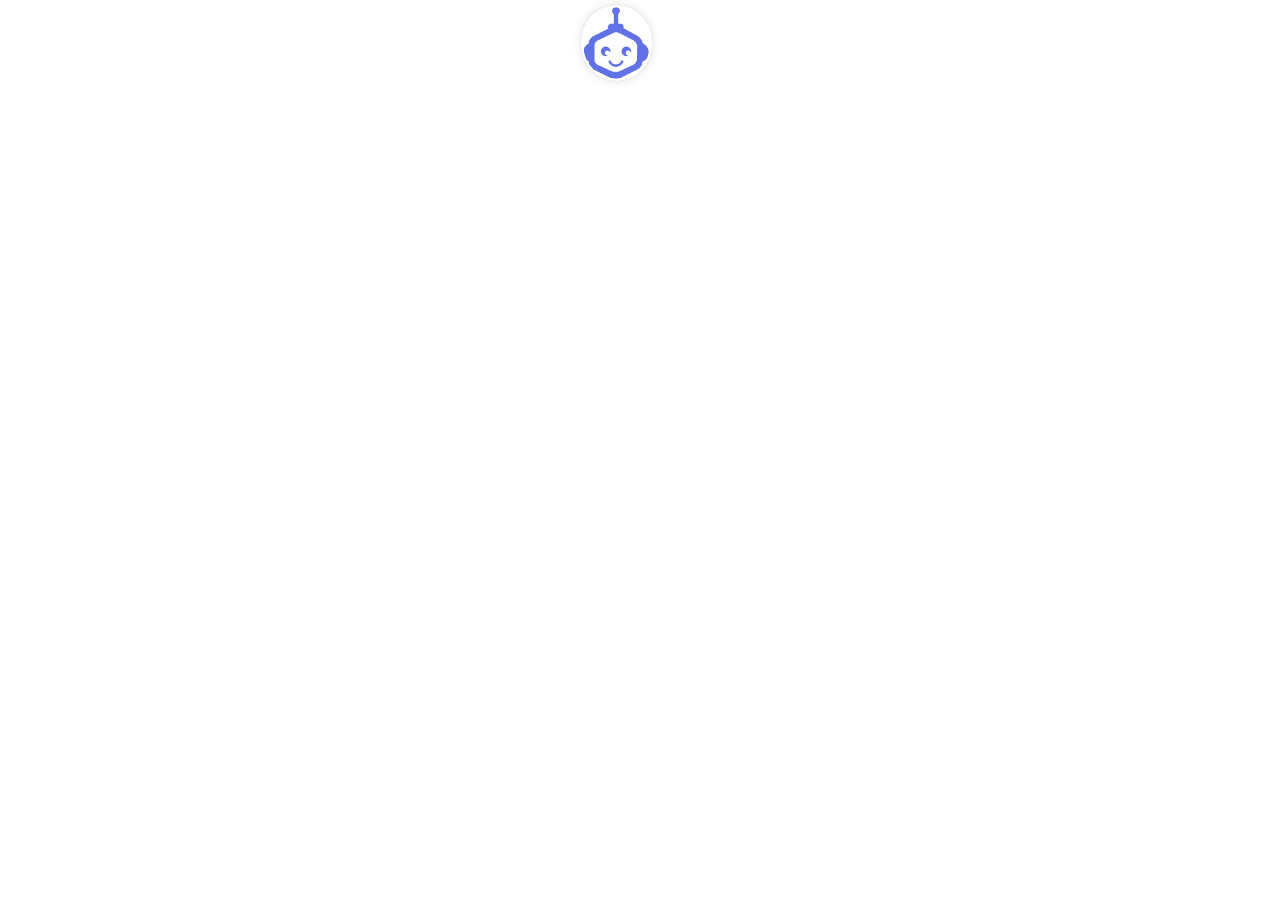
==== UI/index.html @ fdb818d2 "Initial commit" ====
<!DOCTYPE html>
<html>
   <head>
      <title>ChatBot</title>
      <!--Import Google Icon Font-->
      <link href="https://fonts.googleapis.com/icon?family=Material+Icons" rel="stylesheet">
      <!--Import materialize.css-->
      <link rel= "stylesheet" type= "text/css" href= "static/css/style.css">
      <!--Main css-->
      <link rel= "stylesheet" type= "text/css" href= "static/css/materialize.min.css">
      <link href="https://fonts.googleapis.com/icon?family=Material+Icons" rel="stylesheet">
      <!--Let browser know website is optimized for mobile-->
      <meta name="viewport" content="width=device-width, initial-scale=1.0" />
   </head>
   <body>
      <div class="">
         <div class="widget">
            <div class="chat_header">
               <!--Add the name of the bot here -->
               <span style="color:white;margin-left: 5px;">ChatBot </span>
               <span style="color:white;margin-right: 5px;float:right;margin-top: 5px;" id="close">
               <i class="material-icons">close</i>
               </span>
            </div>
            <!--Chatbot contents goes here -->
            <div class="chats" id="chats">
               <div class="clearfix"></div>
            </div>
            <!--user typing indicator -->
            <div class="keypad" >
               <input type="text" id="keypad" class="usrInput browser-default" placeholder="Type a message..." autofocus="autofocus" autocomplete="off">
            </div>
         </div>
         <!--bot widget -->
         <div class="profile_div" id="profile_div">
            <img class="imgProfile" src="static/img/botAvatar.png"/>
         </div>
      </div>
      <!--JavaScript at end of body for optimized loading-->
      <script src="https://ajax.googleapis.com/ajax/libs/jquery/3.3.1/jquery.min.js"></script>
      <script type="text/javascript" src="static/js/materialize.min.js"></script>
      <!--Main Script -->
      <script type="text/javascript" src="static/js/script.js"></script>
   </body>
</html>
---- UI/static/css/style.css ----
.widget {
	float: left;
	margin-left: 25%;
	margin-top: 2%;
	display: none;
	width: 50%;
	right: 15px;
	height: 100%;
	bottom: 5%;
	position: relative;
	background: #f6f6f6;
	border-radius: 10px 10px 10px 10px;
	box-shadow: 0px 2px 10px 1px #b5b5b5;
}

.chat_header {
	text-align: center;
	height: 10%;
	background: #6072e6;
	/* #6072e6 */
	border-radius: 10px 10px 0px 0px;
	padding: 5px;
	font-size: 20px;
}

.chats {
	height: 340px;
	padding: 5px;
	margin-top: 5px;
	border-radius: 1px;
	overflow-y: scroll;
	transition: 0.2s;
}

div.chats::-webkit-scrollbar {
	width: 0px;
	/* remove scrollbar space /
    background: transparent;
    / optional: just make scrollbar invisible */
}


/* Track */

div.chats::-webkit-scrollbar-track {
	box-shadow: inset 0 0 5px grey;
	border-radius: 10px;
}


/* Handle */

div.chats::-webkit-scrollbar-thumb {
	background: #647aed;
}


/* Handle on hover */

div.chats::-webkit-scrollbar-thumb:hover {
	background: #b30000;
}

#close {
	cursor: pointer;
}

.clearfix {
	margin-top: 2px;
	margin-bottom: 2px;
}

.message {
	margin-top: 5px;
	margin-bottom: 5px;
	margin-right: 0;
	margin-left: 0;
}

.botAvatar {
	border-radius: 50%;
	width: 2em;
	height: 2em;
	float: left;
	margin-left: 5px;
	border: 2px solid #6072e6;
}

.botMsg {
	float: left;
	margin-top: 5px;
	background: #ffffff;
	box-shadow: 2px 5px 5px 1px #efeef5;
	border: 1px solid #ffffff;
	margin-left: 0.5em;
	padding: 0.6em 1em;
	border-radius: 1.5em;
	max-width: 55%;
	min-width: 25%;
	font-size: 12px;
	word-wrap: break-word;
}

.userMsg {
	animation: animateElement linear 0.2s;
	animation-iteration-count: 1;
	margin-top: 5px;
	word-wrap: break-word;
	padding: 0.6em 1em;
	float: right;
	margin-right: 0.5em;
	background: #6072e6;
	border: 1px solid #6072e6;
	color: #fff;
	border-radius: 1.5em;
	margin-bottom: 0.15em;
	font-size: 12px;
	max-width: 55%;
	min-width: 25%;
	line-height: 1.5em;
}

.userAvatar {
	animation: animateElement linear 0.3s;
	animation-iteration-count: 1;
	border-radius: 50%;
	width: 1.5em;
	height: 1.5em;
	float: right;
	margin-right: 5px;
	border: 2px solid #6072e6;
}

.singleCard {
	/* height: 200px; */
	padding-left: 10%;
	padding-right: 10px;
}

.suggestions {
	padding: 5px;
	width: 80%;
	border-radius: 10px;
	background: #ffffff;
	box-shadow: 2px 5px 5px 1px #dbdade;
}

.cardsImage {
	width: 100%;
	height: 80%;
	border-radius: 10px 10px 0px 0px;
}

.keypad {
	height: 45px;
	position: relative;
	bottom: 10px;
	width: 320px;
}

.usrInput {
	background: #f1f0f0;
	padding: 0.5em;
	width: 90%;
	margin-left: 4%;
	border-radius: 20px;
	box-shadow: 0px 2px 10px 1px #b5b5b5;
	border: 0;
	margin-top: 2%;
	padding-left: 15px;
	height: 40px;
}

input:focus {
	outline: none;
}

video:focus {
	outline: none;
}

.menuTitle {
	padding: 5px;
	margin-top: 5px;
	margin-bottom: 5px;
}

.menu {
	padding: 5px;
}

.menuChips {
	display: block;
	background: #6072e6;
	color: #fff;
	text-align: center;
	padding: 5px;
	margin-bottom: 5px;
	cursor: pointer;
	border-radius: 15px;
	font-size: 14px;
	word-wrap: break-word;
}

.imgcard {
	object-fit: cover;
	width: 40%;
	height: 45%;
	border-radius: 10px 10px 10px 10px;
	margin-left: 1%;
}

.chip {
	background-color: #6072e6;
	color: #fff;
	font-weight: normal;
	font-weight: 0;
	text-align: center;
}

@keyframes animateElement {
	0% {
		opacity: 0;
		transform: translate(0px, 10px);
	}
	100% {
		opacity: 1;
		transform: translate(0px, 0px);
	}
}

.imgProfile {
	box-shadow: 0 0px 1px 0 rgba(0, 0, 0, 0.16), 0 0px 10px 0 rgba(0, 0, 0, 0.12);
	background: white;
	border-radius: 50px;
	width: 60%;
	padding: 2%;
}

.profile_div {
	/* display: none; */
	margin: 0 auto;
	position: relative;
	padding: 5px;
	width: 10%;
	bottom: 0;
	right: 0;
	cursor: pointer;
}

.profileIcon {
	height: 15%;
	align-items: center;
	float: left;
	margin-right: 10px;
}
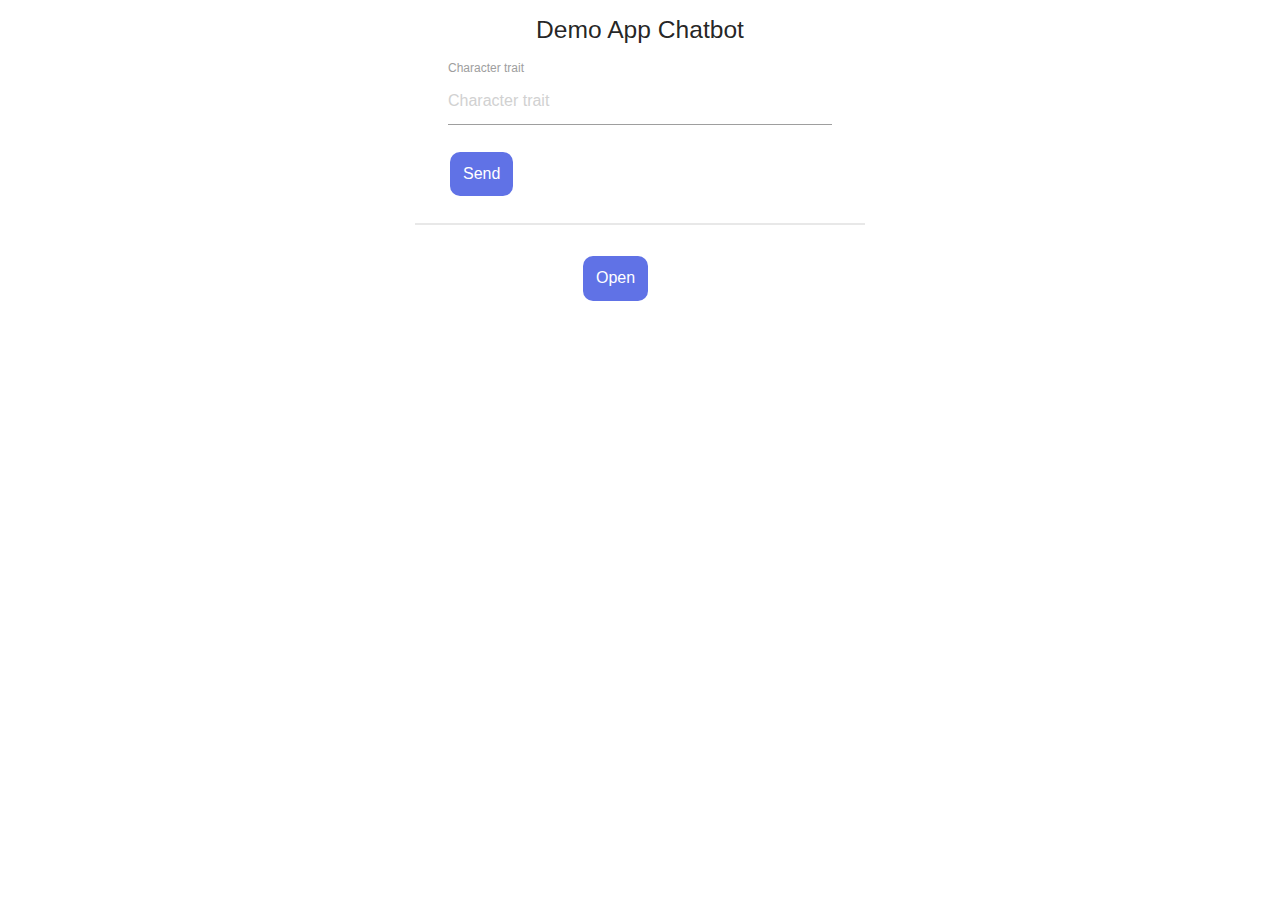
==== commit d850f9dd: "Environment file" ====
--- a/UI/index.html
+++ b/UI/index.html
@@ -6,6 +6,7 @@
       <link href="https://fonts.googleapis.com/icon?family=Material+Icons" rel="stylesheet">
       <!--Import materialize.css-->
       <link rel= "stylesheet" type= "text/css" href= "static/css/style.css">
+      <link rel= "stylesheet" type= "text/css" href= "static/css/formstyle.css">
       <!--Main css-->
       <link rel= "stylesheet" type= "text/css" href= "static/css/materialize.min.css">
       <link href="https://fonts.googleapis.com/icon?family=Material+Icons" rel="stylesheet">
@@ -13,8 +14,27 @@
       <meta name="viewport" content="width=device-width, initial-scale=1.0" />
    </head>
    <body>
-      <div class="">
-         <div class="widget">
+      <script src="https://ajax.googleapis.com/ajax/libs/jquery/3.3.1/jquery.min.js"></script>
+      <script type="text/javascript" src="static/js/form_character_traits.js"></script>
+      <h5 class="center">Demo App Chatbot</h5>
+      <div class="form">
+         <form>
+            <div class="form-group">
+               <label for="inputCharacter1">Character trait</label>
+               <input type="text" name="character_trait" class="form-control" id="inputCharacter1" placeholder="Character trait">
+               <p></p>
+            </div>
+            <button type="submit" class="normalButton">Send</button>
+         </form>
+      </div>
+
+      <br/>
+
+      <hr class="hrStyle" color="#e8e8e8"/>
+
+      <br/>
+
+         <div class="widget chatbotinterface">
             <div class="chat_header">
                <!--Add the name of the bot here -->
                <span style="color:white;margin-left: 5px;">ChatBot </span>
@@ -33,11 +53,10 @@
          </div>
          <!--bot widget -->
          <div class="profile_div" id="profile_div">
-            <img class="imgProfile" src="static/img/botAvatar.png"/>
+            <!--img class="imgProfile" src="static/img/botAvatar.png"/-->
+            <button class="normalButton">Open</button>
          </div>
-      </div>
       <!--JavaScript at end of body for optimized loading-->
-      <script src="https://ajax.googleapis.com/ajax/libs/jquery/3.3.1/jquery.min.js"></script>
       <script type="text/javascript" src="static/js/materialize.min.js"></script>
       <!--Main Script -->
       <script type="text/javascript" src="static/js/script.js"></script>
--- a/UI/static/css/formstyle.css
+++ b/UI/static/css/formstyle.css
@@ -0,0 +1,36 @@
+.chatbotinterface {
+    margin-top: -12%;
+}
+
+.center {
+    margin-left: auto;
+}
+
+.form {
+    width: 30%;
+    margin: 1% auto 0 auto;
+}
+
+.normalButton {
+    background: #6072e6;
+    border: none;
+    color: white;
+    padding: 13px;
+    text-align: center;
+    text-decoration: none;
+    display: inline-block;
+    font-size: 16px;
+    margin: 4px 2px;
+    cursor: pointer;
+    border-radius: 10px;
+    transition-duration: 0.4s;
+}
+
+.normalButton:hover {
+    background: #5160c2;
+}
+
+.hrStyle {
+    width: 35%;
+    margin: auto;
+}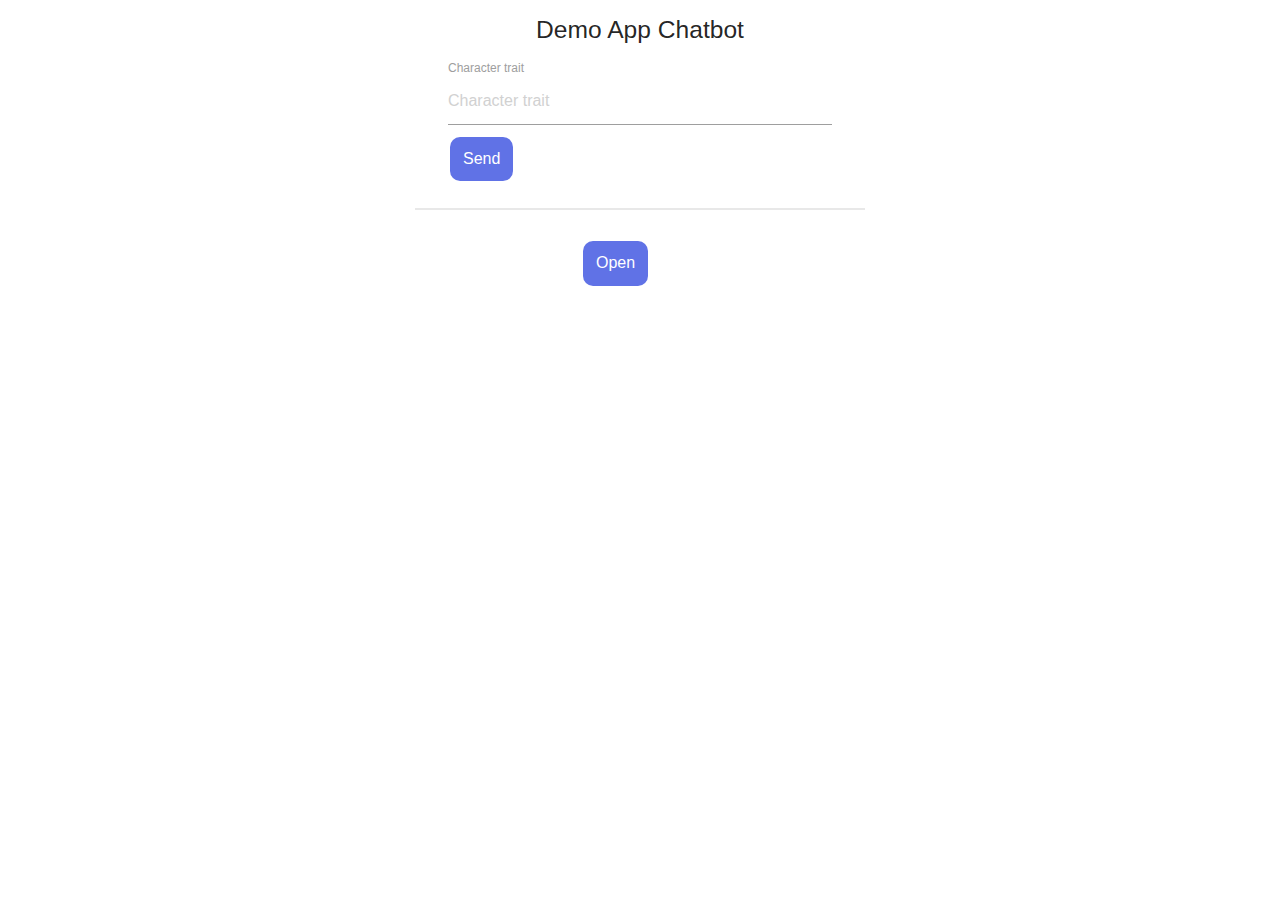
==== commit 8689f8f8: "Loading fix" ====
--- a/UI/index.html
+++ b/UI/index.html
@@ -22,9 +22,8 @@
             <div class="form-group">
                <label for="inputCharacter1">Character trait</label>
                <input type="text" name="character_trait" class="form-control" id="inputCharacter1" placeholder="Character trait">
-               <p></p>
             </div>
-            <button type="submit" class="normalButton">Send</button>
+            <button type="submit" class="normalButton inline">Send</button><span class="error"></span><span class="loading"></span>
          </form>
       </div>
 
@@ -62,3 +61,9 @@
       <script type="text/javascript" src="static/js/script.js"></script>
    </body>
 </html>
+
+<!--
+// GK Techy. Rasa Core Chatbot Custom UI. Geraadpleegd via
+// https://www.youtube.com/watch?v=Fyap_IP1i3Q
+// Geraadpleegd op 20 januari 2020.
+-->--- a/UI/static/css/formstyle.css
+++ b/UI/static/css/formstyle.css
@@ -33,4 +33,13 @@
 .hrStyle {
     width: 35%;
     margin: auto;
+}
+
+.inline {
+    display: inline;
+}
+
+.error {
+    color: red;
+    display: inline;
 }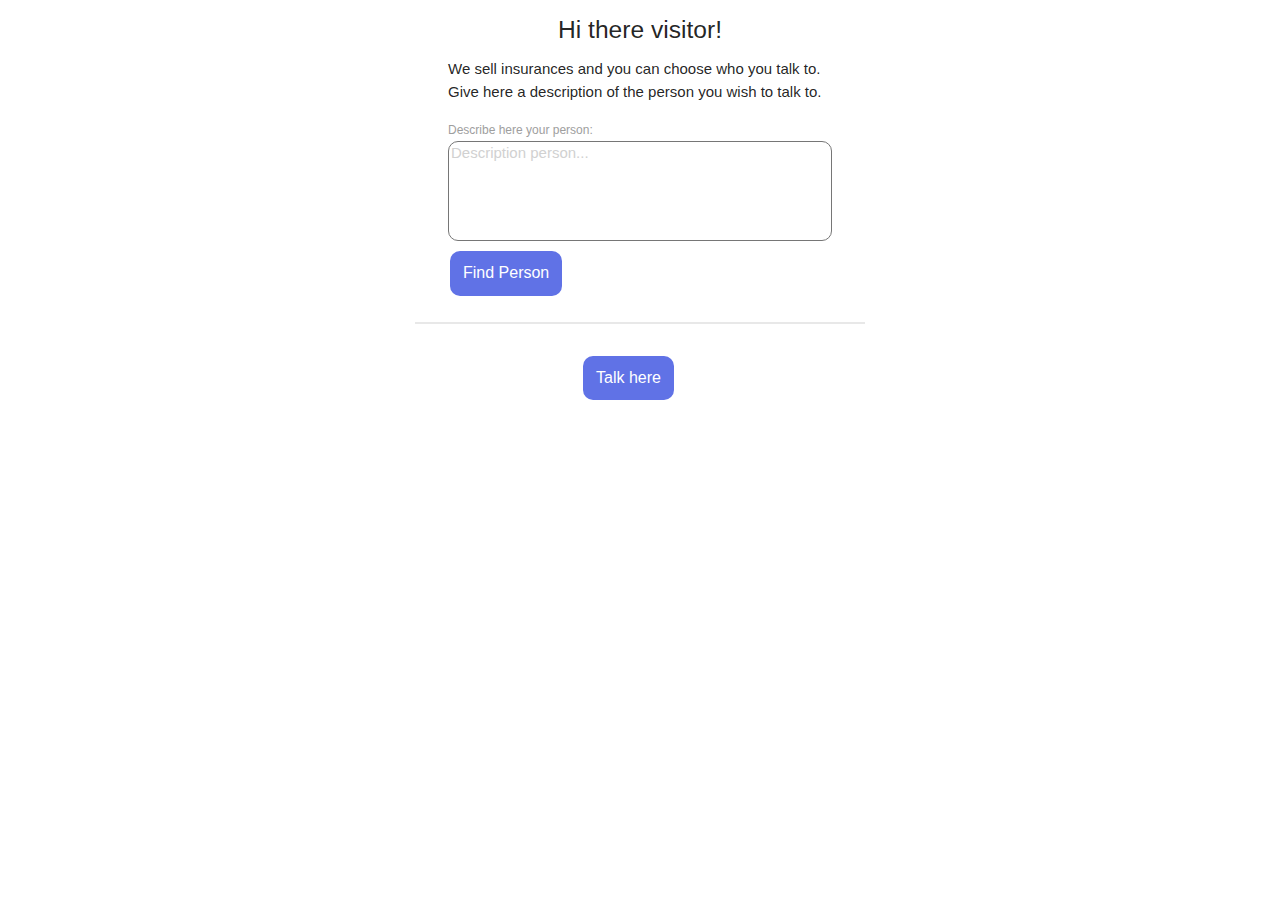
==== commit c049df1f: "Small layout change webpage + More traindata + synonyms added to validation function of the characte" ====
--- a/UI/index.html
+++ b/UI/index.html
@@ -1,7 +1,7 @@
 <!DOCTYPE html>
 <html>
    <head>
-      <title>ChatBot</title>
+      <title>Interface</title>
       <!--Import Google Icon Font-->
       <link href="https://fonts.googleapis.com/icon?family=Material+Icons" rel="stylesheet">
       <!--Import materialize.css-->
@@ -16,15 +16,18 @@
    <body>
       <script src="https://ajax.googleapis.com/ajax/libs/jquery/3.3.1/jquery.min.js"></script>
       <script type="text/javascript" src="static/js/form_character_traits.js"></script>
-      <h5 class="center">Demo App Chatbot</h5>
-      <div class="form">
-         <form>
-            <div class="form-group">
-               <label for="inputCharacter1">Character trait</label>
-               <input type="text" name="character_trait" class="form-control" id="inputCharacter1" placeholder="Character trait">
-            </div>
-            <button type="submit" class="normalButton inline">Send</button><span class="error"></span><span class="loading"></span>
-         </form>
+      <div>
+         <h5 class="center">Hi there visitor!</h5>
+         <div class="form">
+            <p>We sell insurances and you can choose who you talk to. Give here a description of the person you wish to talk to.</p>
+            <form>
+               <div class="form-group">
+                  <label for="desc_person">Describe here your person:</label>
+                  <textarea class="form-control" id="desc_person" placeholder="Description person..."></textarea>
+               </div>
+               <button type="submit" class="normalButton inline">Find Person</button><span class="error"></span><span class="loading"></span>
+            </form>
+         </div>
       </div>
 
       <br/>
@@ -36,7 +39,7 @@
          <div class="widget chatbotinterface">
             <div class="chat_header">
                <!--Add the name of the bot here -->
-               <span style="color:white;margin-left: 5px;">ChatBot </span>
+               <span style="color:white;margin-left: 5px;">Get here your insurance! </span>
                <span style="color:white;margin-right: 5px;float:right;margin-top: 5px;" id="close">
                <i class="material-icons">close</i>
                </span>
@@ -53,7 +56,7 @@
          <!--bot widget -->
          <div class="profile_div" id="profile_div">
             <!--img class="imgProfile" src="static/img/botAvatar.png"/-->
-            <button class="normalButton">Open</button>
+            <button class="normalButton">Talk here</button>
          </div>
       <!--JavaScript at end of body for optimized loading-->
       <script type="text/javascript" src="static/js/materialize.min.js"></script>
--- a/UI/static/css/formstyle.css
+++ b/UI/static/css/formstyle.css
@@ -1,5 +1,5 @@
 .chatbotinterface {
-    margin-top: -12%;
+    margin-top: -15%;
 }
 
 .center {
@@ -12,9 +12,9 @@
 }
 
 .normalButton {
-    background: #6072e6;
+    background: #6072e6 !important;
     border: none;
-    color: white;
+    color: white !important;
     padding: 13px;
     text-align: center;
     text-decoration: none;
@@ -27,7 +27,7 @@
 }
 
 .normalButton:hover {
-    background: #5160c2;
+    background: #5160c2 !important;
 }
 
 .hrStyle {
@@ -42,4 +42,11 @@
 .error {
     color: red;
     display: inline;
+}
+
+textarea {
+    width: 100% !important;
+    height: 100px !important;
+    resize: none !important;
+    border-radius: 10px;
 }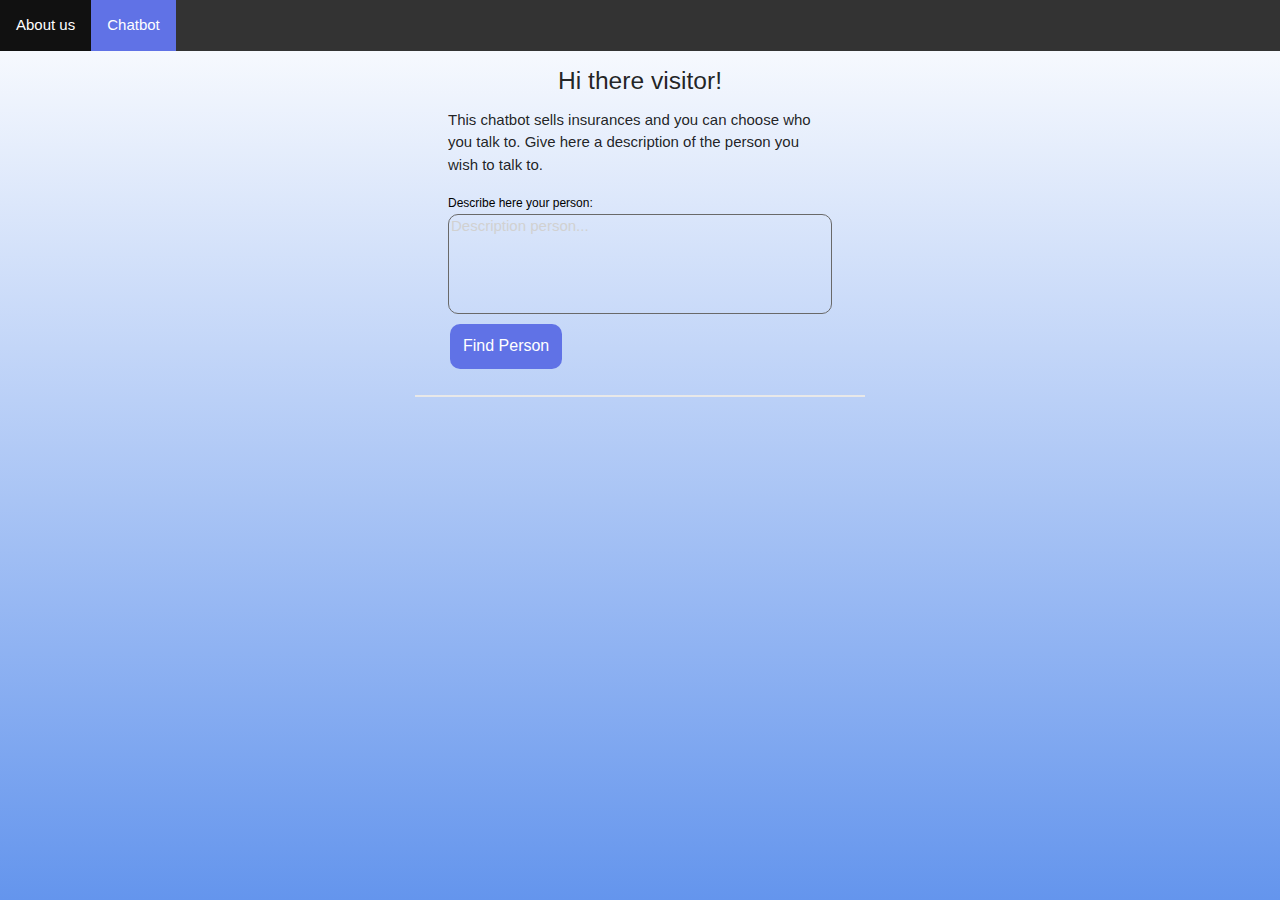
==== commit b046d096: "webpage styling" ====
--- a/UI/index.html
+++ b/UI/index.html
@@ -1,5 +1,5 @@
 <!DOCTYPE html>
-<html>
+<html lang="en">
    <head>
       <title>Interface</title>
       <!--Import Google Icon Font-->
@@ -16,16 +16,21 @@
    <body>
       <script src="https://ajax.googleapis.com/ajax/libs/jquery/3.3.1/jquery.min.js"></script>
       <script type="text/javascript" src="static/js/form_character_traits.js"></script>
+      <ul>
+        <li><a href="about_me.html">About us</a></li>
+        <li><a class="activeButton" href="index.html">Chatbot</a></li>
+      </ul>
       <div>
          <h5 class="center">Hi there visitor!</h5>
          <div class="form">
-            <p>We sell insurances and you can choose who you talk to. Give here a description of the person you wish to talk to.</p>
+            <p>This chatbot sells insurances and you can choose who you talk to. Give here a description of the person you wish to talk to.</p>
             <form>
                <div class="form-group">
                   <label for="desc_person">Describe here your person:</label>
                   <textarea class="form-control" id="desc_person" placeholder="Description person..."></textarea>
+                  <span class="error"></span><span class="loading"></span>
                </div>
-               <button type="submit" class="normalButton inline">Find Person</button><span class="error"></span><span class="loading"></span>
+               <button type="submit" class="normalButton inline">Find Person</button>
             </form>
          </div>
       </div>
@@ -55,6 +60,7 @@
          </div>
          <!--bot widget -->
          <div class="profile_div" id="profile_div">
+            <p>We found the person for you!</p>
             <!--img class="imgProfile" src="static/img/botAvatar.png"/-->
             <button class="normalButton">Talk here</button>
          </div>
@@ -69,4 +75,8 @@
 // GK Techy. Rasa Core Chatbot Custom UI. Geraadpleegd via
 // https://www.youtube.com/watch?v=Fyap_IP1i3Q
 // Geraadpleegd op 20 januari 2020.
+
+// GK Techy. Rasa Core Chatbot Custom UI. Geraadpleegd via
+// https://github.com/GKTechy/rasa_core_chatbot
+// Geraadpleegd op 20 januari 2020.
 -->--- a/UI/static/css/style.css
+++ b/UI/static/css/style.css
@@ -242,10 +242,11 @@
 	margin: 0 auto;
 	position: relative;
 	padding: 5px;
-	width: 10%;
+	width: 20%;
 	bottom: 0;
 	right: 0;
 	cursor: pointer;
+	text-align: center;
 }
 
 .profileIcon {
--- a/UI/static/css/formstyle.css
+++ b/UI/static/css/formstyle.css
@@ -1,4 +1,16 @@
+html {
+    height: 100%;
+}
+body {
+    height: 100%;
+    margin: 0;
+    background-repeat: no-repeat;
+    background-attachment: fixed;
+    background: linear-gradient(white, cornflowerblue) !important;
+}
+
 .chatbotinterface {
+    height: 60%;
     margin-top: -15%;
 }
 
@@ -49,4 +61,44 @@
     height: 100px !important;
     resize: none !important;
     border-radius: 10px;
-}+    border-color: dimgray;
+    color: black;
+}
+
+ul {
+  list-style-type: none;
+  margin: 0;
+  padding: 0;
+  overflow: hidden;
+  background-color: #333;
+}
+
+li {
+  float: left;
+}
+
+li a {
+  display: block;
+  color: white;
+  text-align: center;
+  padding: 14px 16px;
+  text-decoration: none;
+}
+
+li a:hover:not(.active) {
+  background-color: #111;
+}
+
+.activeButton {
+  background-color: #6072e6;
+}
+
+label.active {
+  color: black;
+}
+
+.about_us {
+  margin: auto;
+  text-align: center;
+  width: 50%;
+}
